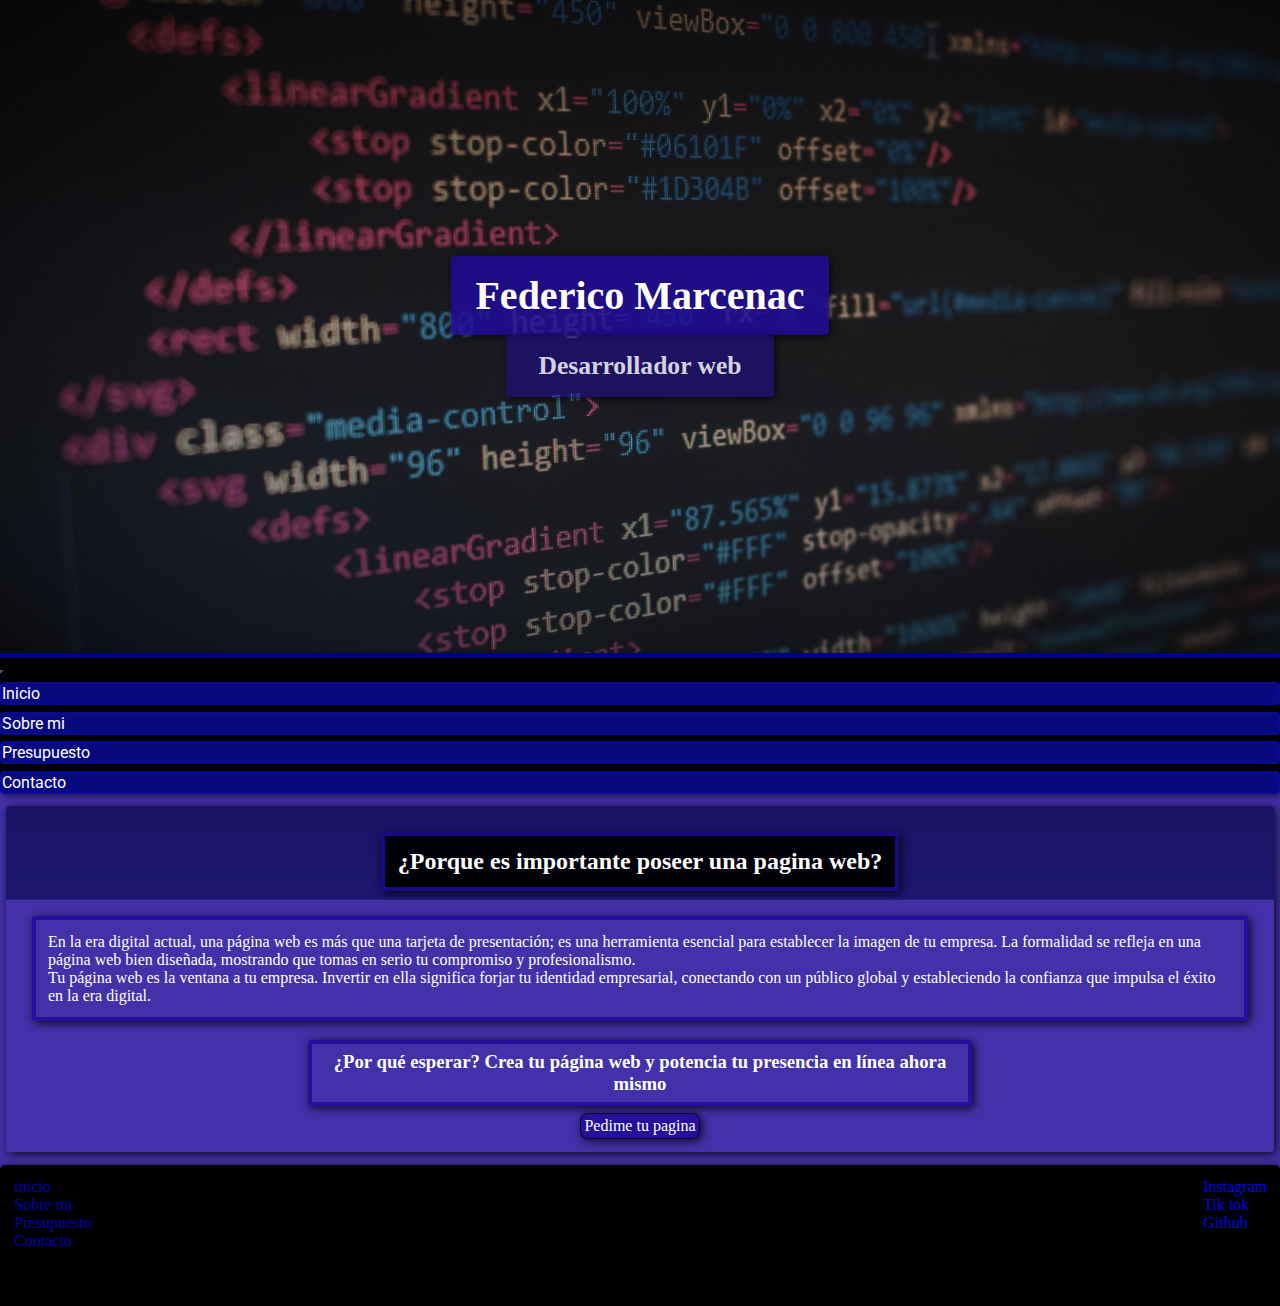
==== index.html @ cbf7db59 "Primer commit: version 1.0" ====
<!DOCTYPE html>
<html lang="en">
<head>
    <meta charset="UTF-8">
    <meta name="viewport" content="width=device-width, initial-scale=1.0">
    <title>fedePagina</title>
    <link
      href="https://cdn.jsdelivr.net/npm/bootstrap@5.3.1/dist/css/bootstrap.min.css"
      rel="stylesheet"
      integrity="sha384-4bw+/aepP/YC94hEpVNVgiZdgIC5+VKNBQNGCHeKRQN+PtmoHDEXuppvnDJzQIu9"
      crossorigin="anonymous"
    />
    <link rel="stylesheet" href="css/estilo.css" />
    <link href="https://fonts.googleapis.com/css2?family=Roboto:wght@400;700&display=swap" rel="stylesheet">
</head>
<body class="bodyGeneral">
    <header class="headerGeneral">
        <div class="contPortada">
          <h1 class="tituHeader text-uppercase">Federico Marcenac</h1>
          <h2 class="subHeader">Desarrollador web</h2>    
        </div>  
        <nav class="navbar ">
            <div class="container-fluid">
              <a class="navbar-brand" href=""></a>
              <button class="navbar-toggler azul" type="button" data-bs-toggle="collapse" data-bs-target="#navbarNav" aria-controls="navbarNav" aria-expanded="false" aria-label="Toggle navigation">
                <span class="navbar-toggler-icon"></span>
              </button>
              <div class="collapse navbar-collapse" id="navbarNav">
                <ul class="navbar-nav">
                  <li class="nav-item lineaGris">
                    <a class="nav-link fuenteHeader" href="index.html">Inicio</a>
                  </li>
                  <li class="nav-item lineaGris">
                    <a class="nav-link fuenteHeader" href="/html/sobreMi.html">Sobre mi</a>
                  </li>
                  <li class="nav-item lineaGris">
                    <a class="nav-link fuenteHeader" href="/html/presupuesto.html">Presupuesto</a>
                  </li>
                  <li class="nav-item lineaGris">
                    <a class="nav-link fuenteHeader" href="/html/contaco.html">Contacto</a>
                  </li>
                </ul>
              </div>
            </div>
          </nav>
      </header>
    <main class="mainGeneral">
      <div class="cajaMain">
        <h2 class="tituMain">¿Porque es importante poseer una pagina web?</h2>
        <div class="parrafo">
          <p class="respuestaMain">En la era digital actual, una página web es más que una tarjeta de presentación; es una herramienta esencial para establecer la imagen de tu empresa. La formalidad se refleja en una página web bien diseñada, mostrando que tomas en serio tu compromiso y profesionalismo.</p>                
          <p class="respuestaMain">Tu página web es la ventana a tu empresa. Invertir en ella significa forjar tu identidad empresarial, conectando con un público global y estableciendo la confianza que impulsa el éxito en la era digital.</p>               </div>   
        </div>
      <div class="cajaMain">
        <h3 class="tituMain">¿Por qué esperar? Crea tu página web y potencia tu presencia en línea ahora mismo</h3>
        <a class="btnMain" href="../html/presupuesto.html"> Pedime tu pagina </a>
      </div>  
    </main>
    <footer class="footerGeneral">
      <div class="cajaFooter">
        <div class="footerIzquierda">
          <ul>
            <li><a class="linkFooter" href="index.html">inicio</a></li>
            <li><a class="linkFooter" href="html/sobreMi.html">Sobre mi</a></li>
            <li><a class="linkFooter" href="html/presupuesto.html">Presupuesto</a></li>
            <li><a class="linkFooter" href="html/contaco.html">Contacto</a></li>
          </ul>
        </div>
        <div class="footerDerecha">
          <ul>
            <li><a href="#">Instagram</a></li>
            <li><a href="#">Tik tok</a></li>
            <li><a href="#">Github</a></li>
          </ul>
        </div>
      </div>
        <h4 class="copyFooter">Copyright © 2023. Todos Los Derechos Reservados</h4>
    </footer>
    <script
    src="https://cdn.jsdelivr.net/npm/bootstrap@5.3.1/dist/js/bootstrap.bundle.min.js"
    integrity="sha384-HwwvtgBNo3bZJJLYd8oVXjrBZt8cqVSpeBNS5n7C8IVInixGAoxmnlMuBnhbgrkm"
    crossorigin="anonymous"
    ></script>   
</body>
</html>
---- css/estilo.css ----
@charset "UTF-8";
.bodyGeneral {
  background-color: rgba(32, 11, 153, 0.842);
}

ul {
  list-style: none;
  padding-left: 0;
}

a {
  text-decoration: none;
}

.headerGeneral {
  background-color: black;
  margin: 0%;
  border-radius: 0px 0px 6px 6px;
  box-shadow: 2px 2px 7px rgba(0, 0, 0, 0.616);
  padding: 0%;
}

.fuenteHeader {
  color: white;
  font-family: "Roboto", sans-serif;
  text-align: center;
  white-space: nowrap;
}

.lineaGris {
  background-color: rgba(9, 11, 153, 0.822);
  border: rgba(9, 11, 153, 0.822) 2px solid;
  border-radius: 4px;
  margin: 0.5% 0%;
}

.imgHeader {
  width: 100%;
  height: auto;
  display: block;
  max-width: 100%;
}

.tituHeader {
  box-shadow: 2px 2px 7px rgba(0, 0, 0, 0.705);
  background-color: rgba(32, 11, 153, 0.842);
  color: #fff;
  padding: 1rem 1.5rem;
  font-size: 250%;
  border-radius: 4px;
  text-align: center;
  margin-top: 20%;
}

.subHeader {
  box-shadow: 2px 2px 7px rgba(0, 0, 0, 0.705);
  background-color: rgba(32, 11, 153, 0.548);
  color: rgba(255, 255, 255, 0.8156862745);
  padding: 1rem 2rem;
  font-size: 160%;
  margin-top: 0%;
  margin-bottom: 20%;
  text-align: center;
  border-radius: 3px;
}

.contPortada {
  display: flex;
  flex-direction: column;
  align-items: center;
  width: 100%;
  background-image: url(../img/florian-olivo-4hbJ-eymZ1o-unsplash.jpg);
  background-size: cover;
  background-repeat: no-repeat;
  border-bottom: rgba(0, 0, 255, 0.5) 5px solid;
}

.azul {
  background-color: rgba(37, 10, 187, 0.808);
  box-shadow: 2px 2px 4px rgba(32, 11, 153, 0.548);
}

@media (max-width: 848px) {
  .tituHeader {
    font-size: 200%;
    margin-top: 40%;
  }
  .subHeader {
    font-size: 120%;
    margin-bottom: 40%;
  }
}
@media (max-width: 642px) {
  .tituHeader {
    font-size: 160%;
    margin-top: 55%;
  }
  .subHeader {
    font-size: 100%;
    margin-bottom: 55%;
  }
}
@media (max-width: 468px) {
  .tituHeader {
    font-size: 120%;
    margin-top: 65%;
    padding: 3%;
  }
  .subHeader {
    font-size: 80%;
    padding: 3%;
    margin-bottom: 65%;
  }
}
.tituHeader2 {
  box-shadow: 2px 2px 7px rgba(0, 0, 0, 0.705);
  background-color: rgba(32, 11, 153, 0.842);
  color: #fff;
  padding: 1rem 1.5rem;
  font-size: 250%;
  border-radius: 4px;
  text-align: center;
  margin-top: 5%;
  margin-bottom: 5%;
}

@media (max-width: 848px) {
  .tituHeader2 {
    font-size: 200%;
    margin-top: 10%;
    margin-bottom: 10%;
  }
}
@media (max-width: 642px) {
  .tituHeader2 {
    font-size: 160%;
    margin-top: 15%;
    margin-bottom: 15%;
  }
}
@media (max-width: 468px) {
  .tituHeader2 {
    font-size: 120%;
    margin-top: 20%;
    margin-bottom: 20%;
    padding: 3%;
  }
}
.mainGeneral {
  background: linear-gradient(to bottom, rgb(0, 0, 0), rgba(1, 1, 68, 0.562));
  background-blend-mode: multiply; /* Puedes ajustar esto según el efecto deseado */
  background-size: cover;
  background-attachment: fixed;
  margin: 1% 0.5%;
  border-radius: 3px;
  padding: 1%;
  display: flex;
  flex-direction: column;
  align-items: center;
  box-shadow: 2px 2px 10px rgba(0, 0, 0, 0.842);
}

.cajaMain {
  display: flex;
  flex-direction: column;
  align-items: center;
}

.tituMain {
  background: linear-gradient(to bottom, rgba(0, 0, 255, 0.5), rgb(0, 0, 0));
  background-blend-mode: soft-light; /* Puedes ajustar esto según el efecto deseado */
  background-size: cover;
  background-attachment: fixed;
  text-align: center;
  margin: 1%;
  padding: 1%;
  color: white;
  border: rgba(32, 11, 153, 0.842) solid 4px;
  border-radius: 3px;
  box-shadow: 2px 2px 10px rgba(0, 0, 0, 0.842);
}

.respuestaMain {
  color: white;
  border-top: none;
}

.parrafo {
  background: linear-gradient(to bottom, rgba(0, 0, 255, 0.5), rgb(0, 0, 0));
  background-blend-mode: soft-light;
  background-size: cover;
  background-attachment: fixed;
  border: rgba(32, 11, 153, 0.842) solid 4px;
  border-radius: 3px;
  box-shadow: 2px 2px 10px rgba(0, 0, 0, 0.842);
  margin: 1%;
  padding: 1%;
}

.btnMain {
  color: white;
  background-color: rgba(32, 11, 153, 0.842);
  border: 1px rgba(7, 4, 26, 0.842) solid;
  border-radius: 7px;
  box-shadow: 2px 2px 10px rgba(0, 0, 0, 0.842);
  padding: 0.5%;
}

.footerGeneral {
  display: flex;
  flex-direction: column;
  background-color: black;
  border-radius: 5px 5px 0px 0px;
  box-shadow: 2px 2px 10px rgba(0, 0, 0, 0.842);
}

.footerDerecha {
  margin: 1%;
}

.footerIzquierda {
  margin: 1%;
}

.copyFooter {
  font-size: 100%;
  text-align: center;
  margin: 1%;
}

.cajaFooter {
  display: flex;
  flex-direction: row;
  justify-content: space-between;
}

.linkFooter {
  margin: 1% 2%;
  color: rgba(0, 0, 255, 0.719);
}

* {
  margin: 0;
  padding: 0;
}

/*# sourceMappingURL=estilo.css.map */
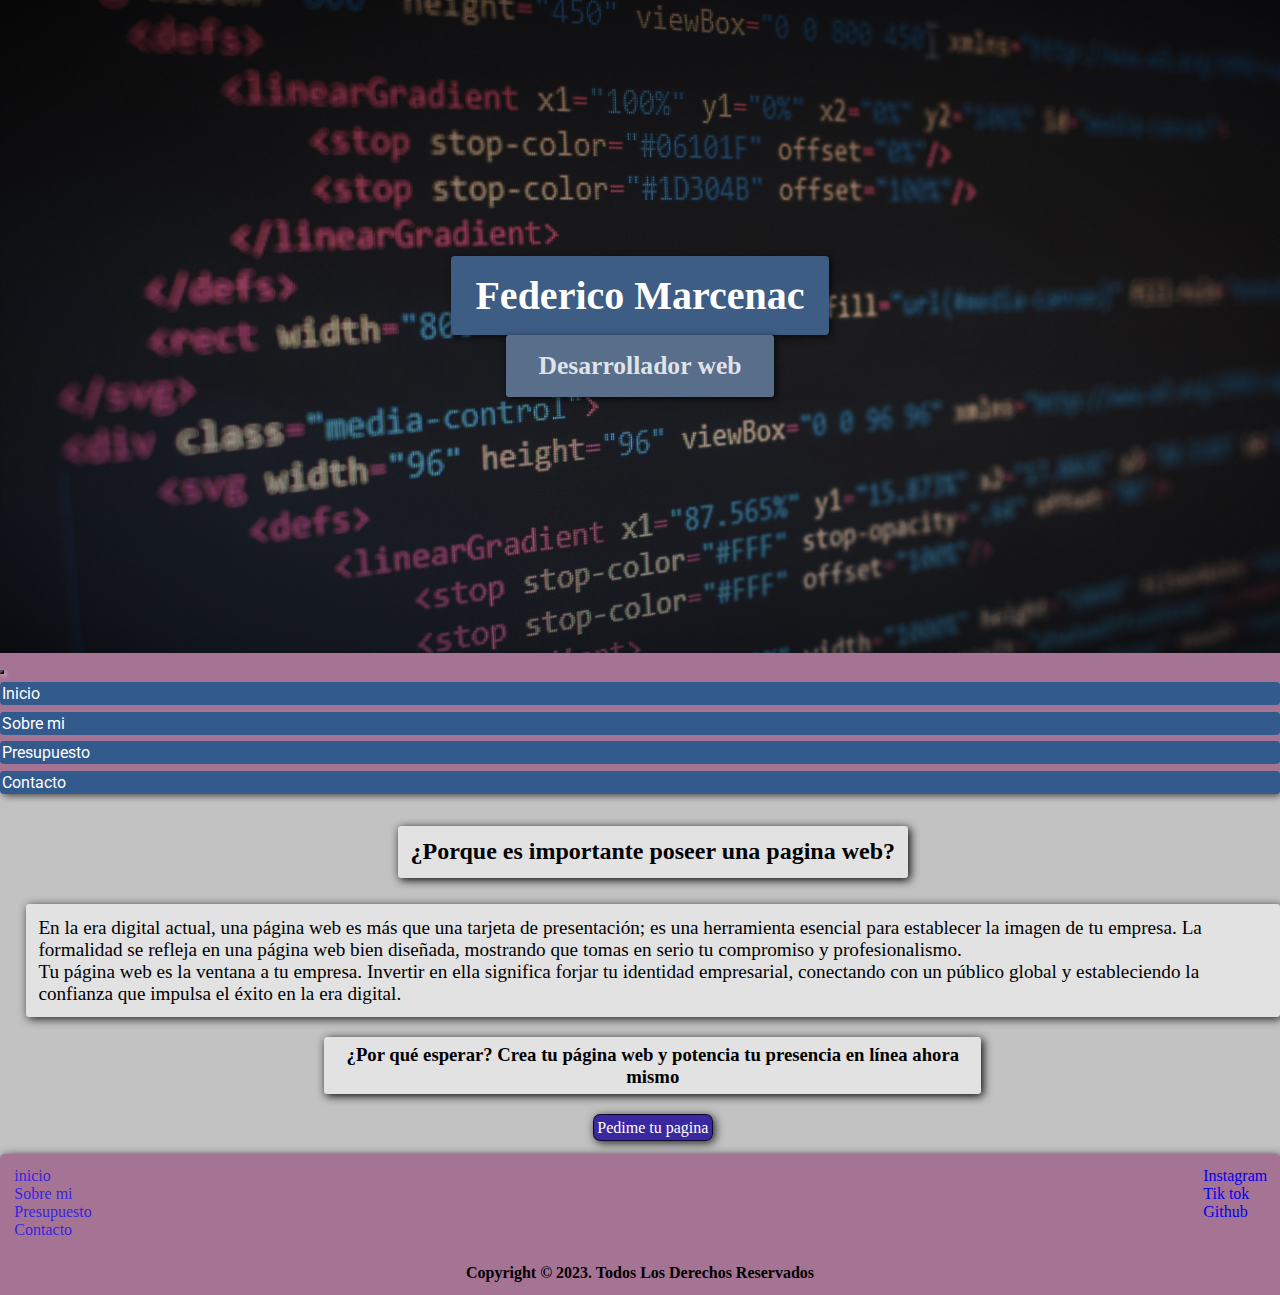
==== commit 9a18ccff: "Cambio de colores: version 1.2" ====
--- a/index.html
+++ b/index.html
@@ -14,36 +14,36 @@
     <link href="https://fonts.googleapis.com/css2?family=Roboto:wght@400;700&display=swap" rel="stylesheet">
 </head>
 <body class="bodyGeneral">
-    <header class="headerGeneral">
-        <div class="contPortada">
-          <h1 class="tituHeader text-uppercase">Federico Marcenac</h1>
-          <h2 class="subHeader">Desarrollador web</h2>    
-        </div>  
-        <nav class="navbar ">
-            <div class="container-fluid">
-              <a class="navbar-brand" href=""></a>
-              <button class="navbar-toggler azul" type="button" data-bs-toggle="collapse" data-bs-target="#navbarNav" aria-controls="navbarNav" aria-expanded="false" aria-label="Toggle navigation">
-                <span class="navbar-toggler-icon"></span>
-              </button>
-              <div class="collapse navbar-collapse" id="navbarNav">
-                <ul class="navbar-nav">
-                  <li class="nav-item lineaGris">
-                    <a class="nav-link fuenteHeader" href="index.html">Inicio</a>
-                  </li>
-                  <li class="nav-item lineaGris">
-                    <a class="nav-link fuenteHeader" href="/html/sobreMi.html">Sobre mi</a>
-                  </li>
-                  <li class="nav-item lineaGris">
-                    <a class="nav-link fuenteHeader" href="/html/presupuesto.html">Presupuesto</a>
-                  </li>
-                  <li class="nav-item lineaGris">
-                    <a class="nav-link fuenteHeader" href="/html/contaco.html">Contacto</a>
-                  </li>
-                </ul>
-              </div>
-            </div>
-          </nav>
-      </header>
+  <header class="headerGeneral">
+    <div class="contPortada">
+      <h1 class="tituHeader text-uppercase">Federico Marcenac</h1>
+      <h2 class="subHeader">Desarrollador web</h2>    
+    </div>  
+    <nav class="navbar" id="navbar">
+      <div class="container-fluid">
+        <a class="navbar-brand" href=""></a>
+        <button class="navbar-toggler azul" type="button" data-bs-toggle="collapse" data-bs-target="#navbarNav" aria-controls="navbarNav" aria-expanded="false" aria-label="Toggle navigation">
+          <span class="navbar-toggler-icon"></span>
+        </button>
+        <div class="collapse navbar-collapse" id="navbarNav">
+          <ul class="navbar-nav">
+            <li class="nav-item lineaGris">
+              <a class="nav-link fuenteHeader" href="index.html">Inicio</a>
+            </li>
+            <li class="nav-item lineaGris">
+              <a class="nav-link fuenteHeader" href="/html/sobreMi.html">Sobre mi</a>
+            </li>
+            <li class="nav-item lineaGris">
+              <a class="nav-link fuenteHeader" href="/html/presupuesto.html">Presupuesto</a>
+            </li>
+            <li class="nav-item lineaGris">
+              <a class="nav-link fuenteHeader" href="/html/contaco.html">Contacto</a>
+            </li>
+          </ul>
+        </div>
+      </div>
+    </nav>
+  </header>
     <main class="mainGeneral">
       <div class="cajaMain">
         <h2 class="tituMain">¿Porque es importante poseer una pagina web?</h2>
--- a/css/estilo.css
+++ b/css/estilo.css
@@ -1,6 +1,7 @@
-@charset "UTF-8";
 .bodyGeneral {
-  background-color: rgba(32, 11, 153, 0.842);
+  background-color: rgb(194, 194, 194);
+  overflow-y: auto;
+  width: 100%;
 }
 
 ul {
@@ -12,8 +13,13 @@
   text-decoration: none;
 }
 
+body {
+  margin: 0;
+  padding: 0;
+}
+
 .headerGeneral {
-  background-color: black;
+  background-color: rgb(165, 115, 148);
   margin: 0%;
   border-radius: 0px 0px 6px 6px;
   box-shadow: 2px 2px 7px rgba(0, 0, 0, 0.616);
@@ -28,8 +34,8 @@
 }
 
 .lineaGris {
-  background-color: rgba(9, 11, 153, 0.822);
-  border: rgba(9, 11, 153, 0.822) 2px solid;
+  background-color: rgb(51, 90, 141);
+  border: rgb(51, 90, 141) 2px solid;
   border-radius: 4px;
   margin: 0.5% 0%;
 }
@@ -38,12 +44,11 @@
   width: 100%;
   height: auto;
   display: block;
-  max-width: 100%;
 }
 
 .tituHeader {
   box-shadow: 2px 2px 7px rgba(0, 0, 0, 0.705);
-  background-color: rgba(32, 11, 153, 0.842);
+  background-color: rgb(62, 93, 133);
   color: #fff;
   padding: 1rem 1.5rem;
   font-size: 250%;
@@ -54,7 +59,7 @@
 
 .subHeader {
   box-shadow: 2px 2px 7px rgba(0, 0, 0, 0.705);
-  background-color: rgba(32, 11, 153, 0.548);
+  background-color: rgb(88, 110, 139);
   color: rgba(255, 255, 255, 0.8156862745);
   padding: 1rem 2rem;
   font-size: 160%;
@@ -72,12 +77,12 @@
   background-image: url(../img/florian-olivo-4hbJ-eymZ1o-unsplash.jpg);
   background-size: cover;
   background-repeat: no-repeat;
-  border-bottom: rgba(0, 0, 255, 0.5) 5px solid;
+  border-bottom: rgb(165, 115, 148) 5px solid;
 }
 
 .azul {
-  background-color: rgba(37, 10, 187, 0.808);
-  box-shadow: 2px 2px 4px rgba(32, 11, 153, 0.548);
+  background-color: rgba(255, 255, 255, 0.808);
+  box-shadow: 2px 2px 4px rgba(255, 255, 255, 0.548);
 }
 
 @media (max-width: 848px) {
@@ -114,7 +119,7 @@
 }
 .tituHeader2 {
   box-shadow: 2px 2px 7px rgba(0, 0, 0, 0.705);
-  background-color: rgba(32, 11, 153, 0.842);
+  background-color: rgb(51, 90, 141);
   color: #fff;
   padding: 1rem 1.5rem;
   font-size: 250%;
@@ -147,54 +152,45 @@
   }
 }
 .mainGeneral {
-  background: linear-gradient(to bottom, rgb(0, 0, 0), rgba(1, 1, 68, 0.562));
-  background-blend-mode: multiply; /* Puedes ajustar esto según el efecto deseado */
+  padding: 1%;
+  display: flex;
+  flex-direction: column;
+  align-items: center;
+  width: 100%;
+}
+
+.cajaMain {
+  display: flex;
+  flex-direction: column;
+  align-items: center;
+}
+
+.tituMain {
+  background-color: rgb(226, 226, 226);
+  text-align: center;
+  margin: 1%;
+  padding: 1%;
+  color: black;
+  border-radius: 3px;
+  box-shadow: 2px 2px 10px rgb(0, 0, 0);
+  font-family: "Libre Baskerville", serif;
+}
+
+.respuestaMain {
+  color: black;
+  border-top: none;
+}
+
+.parrafo {
+  background-color: rgb(226, 226, 226);
   background-size: cover;
   background-attachment: fixed;
-  margin: 1% 0.5%;
-  border-radius: 3px;
-  padding: 1%;
-  display: flex;
-  flex-direction: column;
-  align-items: center;
-  box-shadow: 2px 2px 10px rgba(0, 0, 0, 0.842);
-}
-
-.cajaMain {
-  display: flex;
-  flex-direction: column;
-  align-items: center;
-}
-
-.tituMain {
-  background: linear-gradient(to bottom, rgba(0, 0, 255, 0.5), rgb(0, 0, 0));
-  background-blend-mode: soft-light; /* Puedes ajustar esto según el efecto deseado */
-  background-size: cover;
-  background-attachment: fixed;
-  text-align: center;
-  margin: 1%;
-  padding: 1%;
-  color: white;
-  border: rgba(32, 11, 153, 0.842) solid 4px;
   border-radius: 3px;
   box-shadow: 2px 2px 10px rgba(0, 0, 0, 0.842);
-}
-
-.respuestaMain {
-  color: white;
-  border-top: none;
-}
-
-.parrafo {
-  background: linear-gradient(to bottom, rgba(0, 0, 255, 0.5), rgb(0, 0, 0));
-  background-blend-mode: soft-light;
-  background-size: cover;
-  background-attachment: fixed;
-  border: rgba(32, 11, 153, 0.842) solid 4px;
-  border-radius: 3px;
-  box-shadow: 2px 2px 10px rgba(0, 0, 0, 0.842);
   margin: 1%;
   padding: 1%;
+  font-family: "Libre Baskerville", serif;
+  font-size: 120%;
 }
 
 .btnMain {
@@ -204,12 +200,13 @@
   border-radius: 7px;
   box-shadow: 2px 2px 10px rgba(0, 0, 0, 0.842);
   padding: 0.5%;
+  margin-top: 2%;
 }
 
 .footerGeneral {
   display: flex;
   flex-direction: column;
-  background-color: black;
+  background-color: rgb(165, 115, 148);
   border-radius: 5px 5px 0px 0px;
   box-shadow: 2px 2px 10px rgba(0, 0, 0, 0.842);
 }
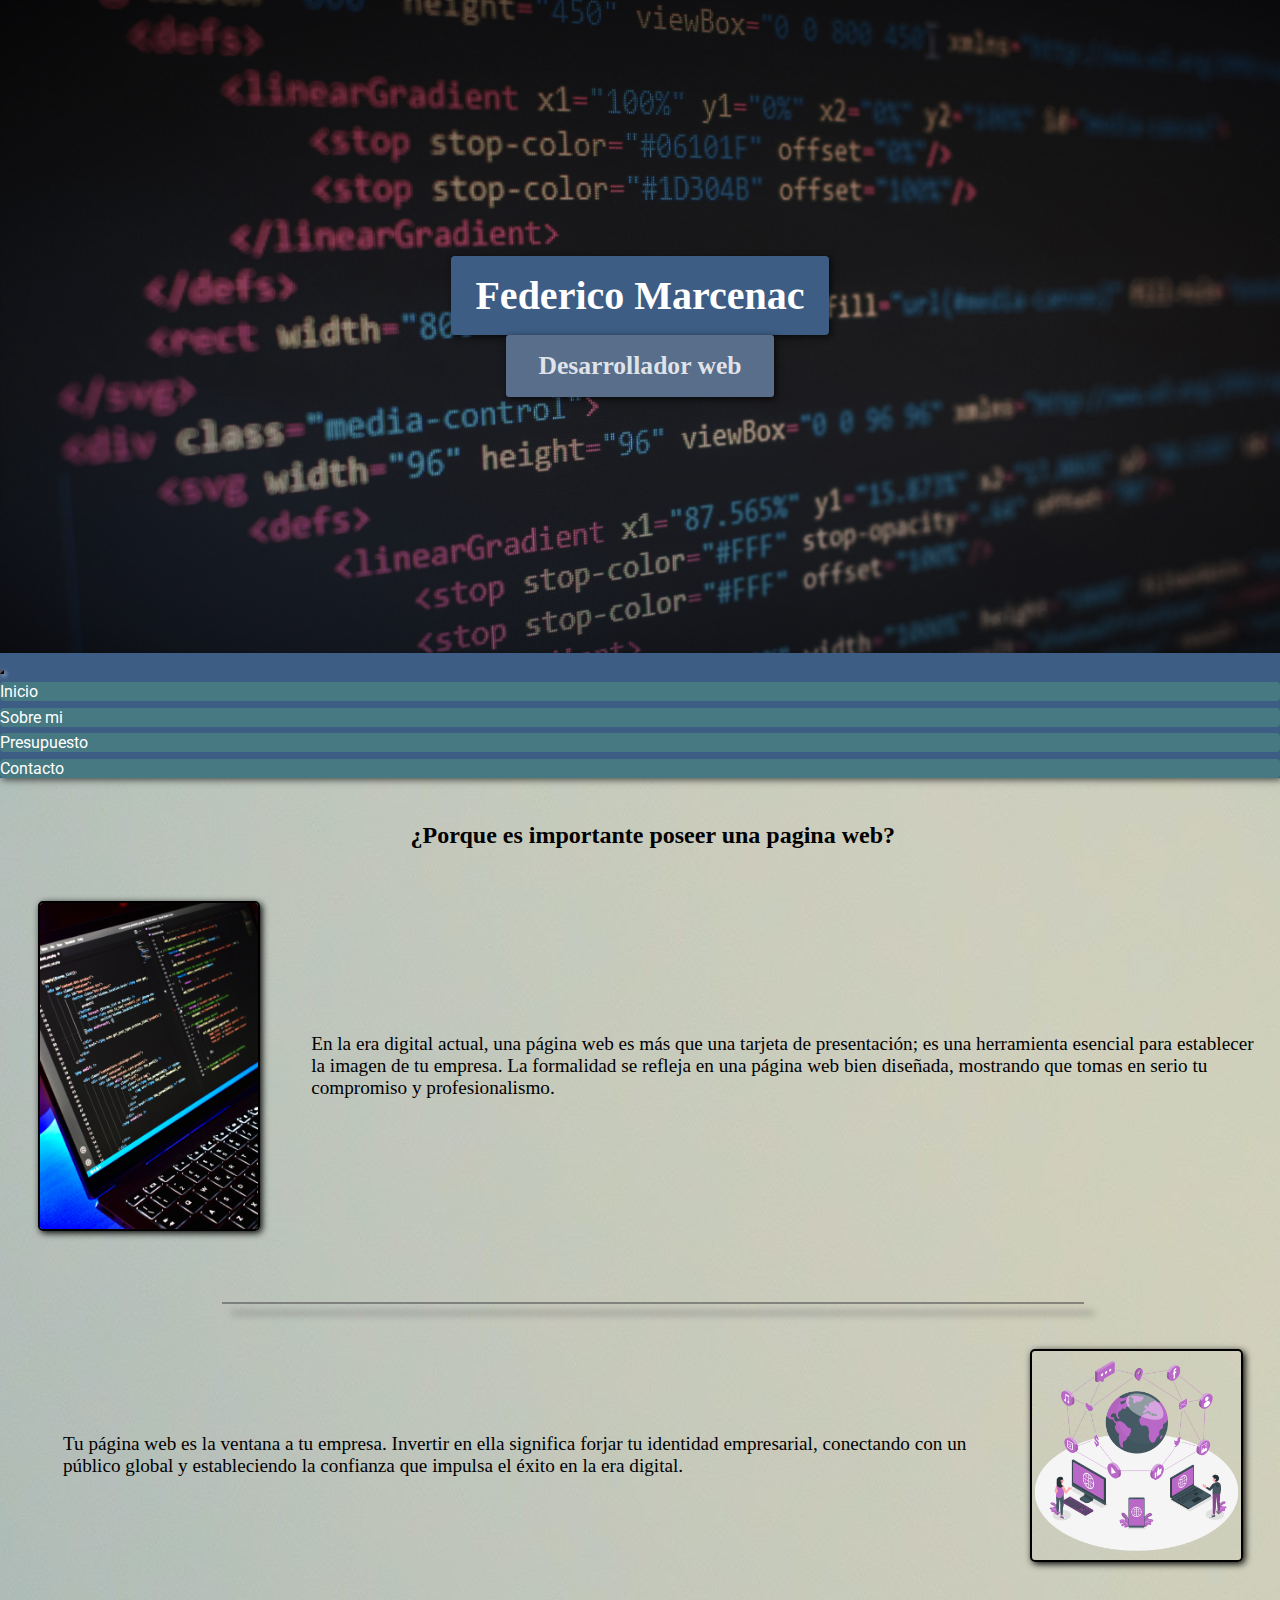
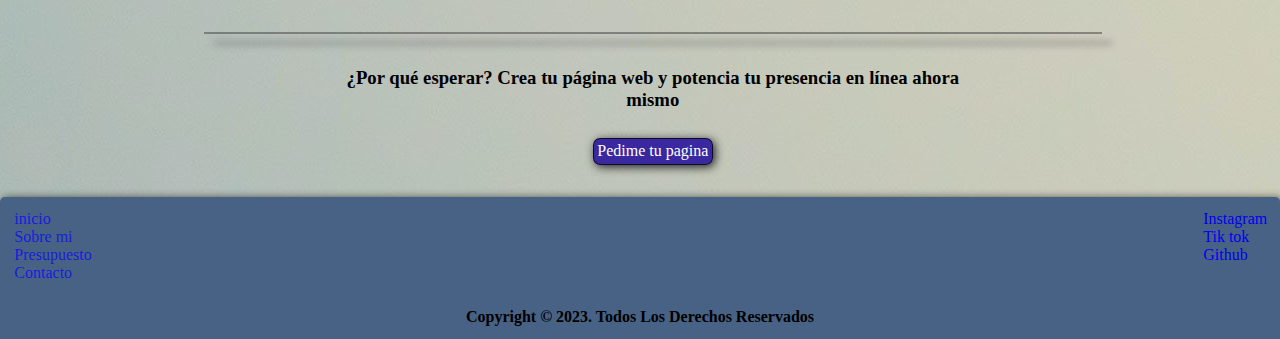
==== commit a8a258c2: "Se radica la pagina: version 1.3" ====
--- a/index.html
+++ b/index.html
@@ -47,10 +47,16 @@
     <main class="mainGeneral">
       <div class="cajaMain">
         <h2 class="tituMain">¿Porque es importante poseer una pagina web?</h2>
+        <div class="respuestaMain">
+          <img class="imgParrafo" src="img/michael-baccin-XopauR-Nagk-unsplash.jpg" alt=""> <p class="txtParrafo">En la era digital actual, una página web es más que una tarjeta de presentación; es una herramienta esencial para establecer la imagen de tu empresa. La formalidad se refleja en una página web bien diseñada, mostrando que tomas en serio tu compromiso y profesionalismo.</p>                
+        </div>
         <div class="parrafo">
-          <p class="respuestaMain">En la era digital actual, una página web es más que una tarjeta de presentación; es una herramienta esencial para establecer la imagen de tu empresa. La formalidad se refleja en una página web bien diseñada, mostrando que tomas en serio tu compromiso y profesionalismo.</p>                
-          <p class="respuestaMain">Tu página web es la ventana a tu empresa. Invertir en ella significa forjar tu identidad empresarial, conectando con un público global y estableciendo la confianza que impulsa el éxito en la era digital.</p>               </div>   
+          <div class="separador"></div>
+          <div class="respuestaMain">
+            <p  class="txtParrafo">Tu página web es la ventana a tu empresa. Invertir en ella significa forjar tu identidad empresarial, conectando con un público global y estableciendo la confianza que impulsa el éxito en la era digital.</p> <img class="imgParrafo" src="img/Online world Customizable Isometric Illustrations _ Amico Style.png" alt="">
+          </div>   
         </div>
+      <div class="separador"></div>
       <div class="cajaMain">
         <h3 class="tituMain">¿Por qué esperar? Crea tu página web y potencia tu presencia en línea ahora mismo</h3>
         <a class="btnMain" href="../html/presupuesto.html"> Pedime tu pagina </a>
--- a/css/estilo.css
+++ b/css/estilo.css
@@ -1,5 +1,6 @@
 .bodyGeneral {
   background-color: rgb(194, 194, 194);
+  background-image: url(/img/pexels-johannes-plenio-1103970.jpg);
   overflow-y: auto;
   width: 100%;
 }
@@ -19,9 +20,8 @@
 }
 
 .headerGeneral {
-  background-color: rgb(165, 115, 148);
+  background-color: rgb(62, 93, 133);
   margin: 0%;
-  border-radius: 0px 0px 6px 6px;
   box-shadow: 2px 2px 7px rgba(0, 0, 0, 0.616);
   padding: 0%;
 }
@@ -34,8 +34,7 @@
 }
 
 .lineaGris {
-  background-color: rgb(51, 90, 141);
-  border: rgb(51, 90, 141) 2px solid;
+  background-color: rgba(73, 127, 129, 0.836);
   border-radius: 4px;
   margin: 0.5% 0%;
 }
@@ -77,7 +76,7 @@
   background-image: url(../img/florian-olivo-4hbJ-eymZ1o-unsplash.jpg);
   background-size: cover;
   background-repeat: no-repeat;
-  border-bottom: rgb(165, 115, 148) 5px solid;
+  border-bottom: rgb(62, 93, 133) 5px solid;
 }
 
 .azul {
@@ -166,31 +165,27 @@
 }
 
 .tituMain {
-  background-color: rgb(226, 226, 226);
   text-align: center;
   margin: 1%;
   padding: 1%;
   color: black;
-  border-radius: 3px;
-  box-shadow: 2px 2px 10px rgb(0, 0, 0);
   font-family: "Libre Baskerville", serif;
 }
 
 .respuestaMain {
   color: black;
   border-top: none;
+  display: flex;
+  flex-direction: row;
+  align-items: center;
 }
 
 .parrafo {
-  background-color: rgb(226, 226, 226);
   background-size: cover;
   background-attachment: fixed;
   border-radius: 3px;
-  box-shadow: 2px 2px 10px rgba(0, 0, 0, 0.842);
   margin: 1%;
   padding: 1%;
-  font-family: "Libre Baskerville", serif;
-  font-size: 120%;
 }
 
 .btnMain {
@@ -201,12 +196,84 @@
   box-shadow: 2px 2px 10px rgba(0, 0, 0, 0.842);
   padding: 0.5%;
   margin-top: 2%;
+  margin-bottom: 3%;
+}
+
+.imgParrafo {
+  width: 17%;
+  height: auto;
+  margin: 2%;
+  border: black 2px solid;
+  border-radius: 5px;
+  box-shadow: 2px 2px 7px black;
+}
+
+@media (max-width: 1046px) {
+  .imgParrafo {
+    width: 24%;
+  }
+}
+@media (max-width: 912px) {
+  .imgParrafo {
+    width: 28%;
+  }
+}
+@media (max-width: 780px) {
+  .imgParrafo {
+    width: 30%;
+  }
+}
+@media (max-width: 654px) {
+  .imgParrafo {
+    width: 32%;
+  }
+}
+@media (max-width: 516px) {
+  .imgParrafo {
+    width: 34%;
+  }
+}
+@media (max-width: 442px) {
+  .imgParrafo {
+    width: 36%;
+  }
+}
+@media (max-width: 362px) {
+  .imgParrafo {
+    width: 38%;
+  }
+}
+@media (max-width: 282px) {
+  .imgParrafo {
+    width: 40%;
+  }
+}
+.txtParrafo {
+  margin: 7% 1%;
+  padding: 1%;
+  font-family: "Libre Baskerville", serif;
+  font-size: 120%;
+  float: right;
+  clear: right;
+}
+
+.separador {
+  border: 0.5px solid rgba(85, 85, 85, 0.603);
+  box-shadow: 10px 10px 7px rgb(109, 109, 109);
+  width: 70%;
+  margin: 20px auto;
+}
+
+.sobreMiTitu {
+  display: flex;
+  flex-direction: column;
+  margin-top: 5%;
 }
 
 .footerGeneral {
   display: flex;
   flex-direction: column;
-  background-color: rgb(165, 115, 148);
+  background-color: rgb(72, 98, 133);
   border-radius: 5px 5px 0px 0px;
   box-shadow: 2px 2px 10px rgba(0, 0, 0, 0.842);
 }
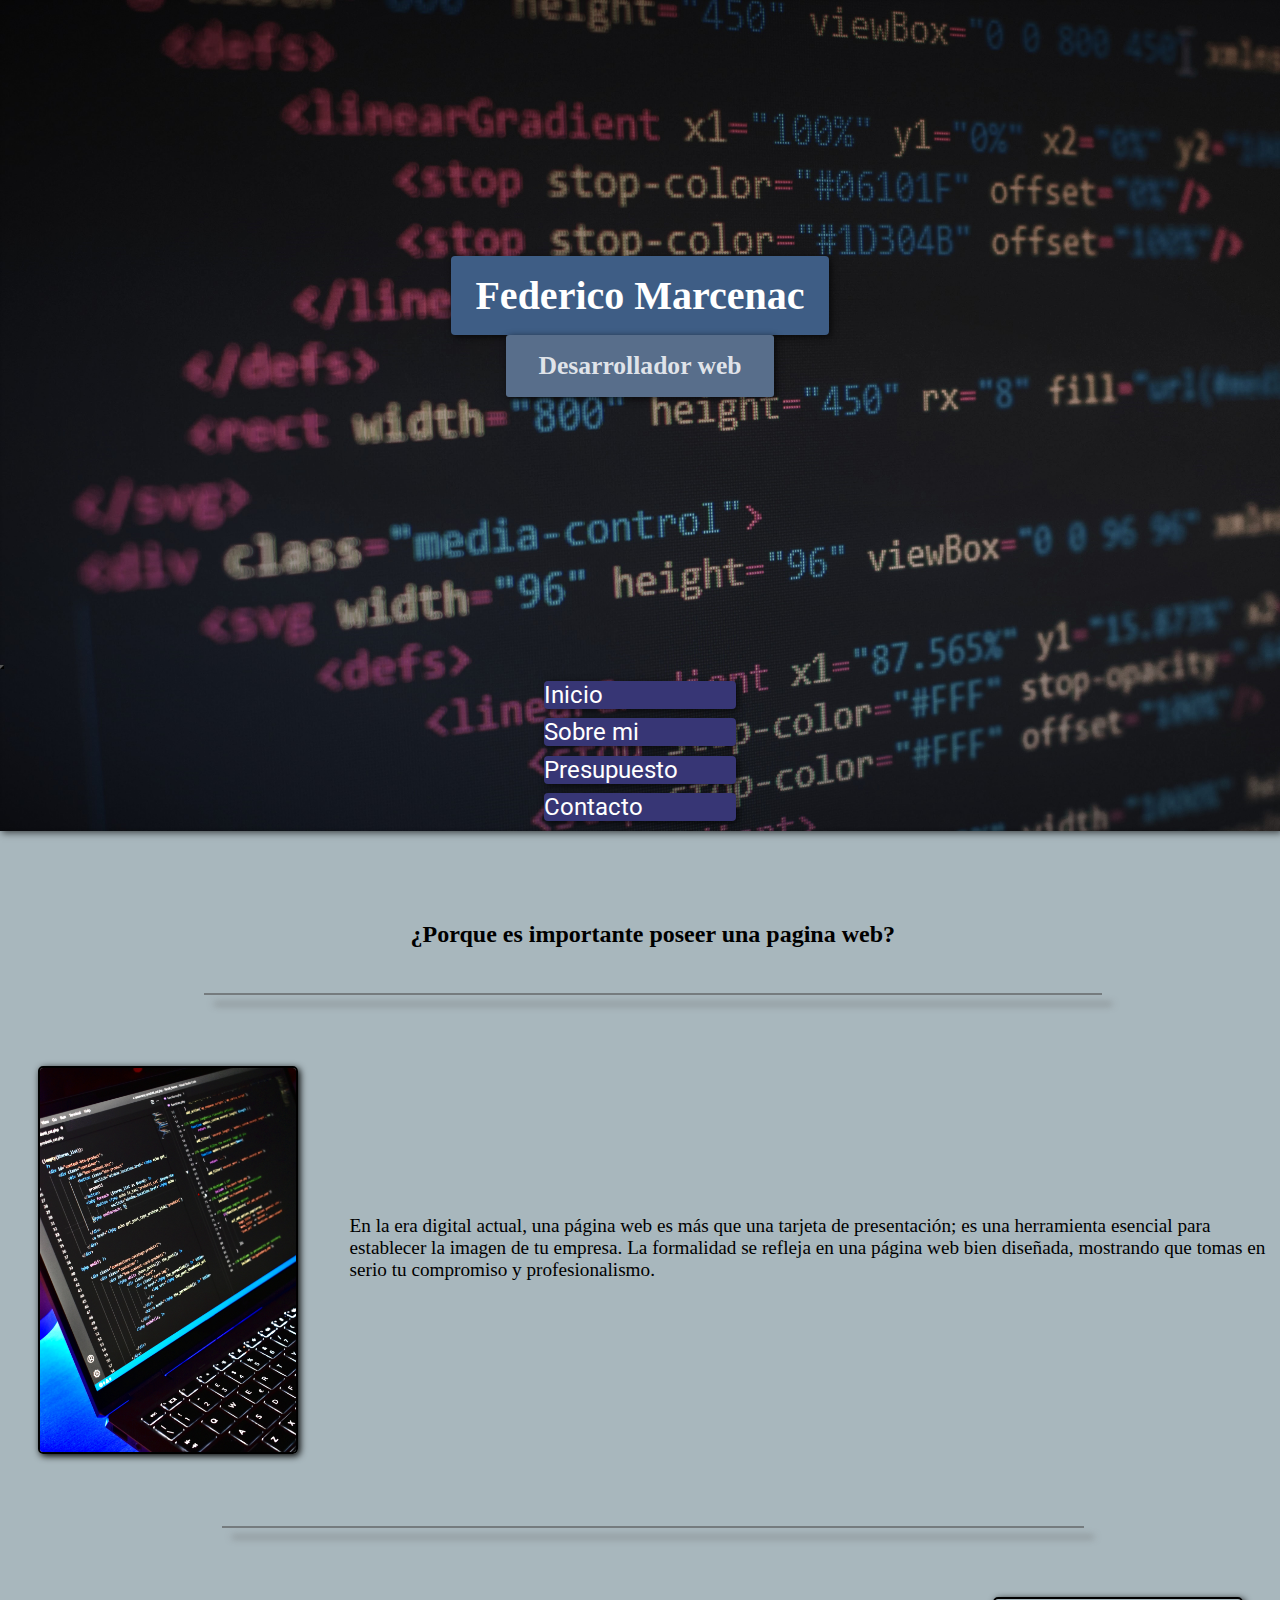
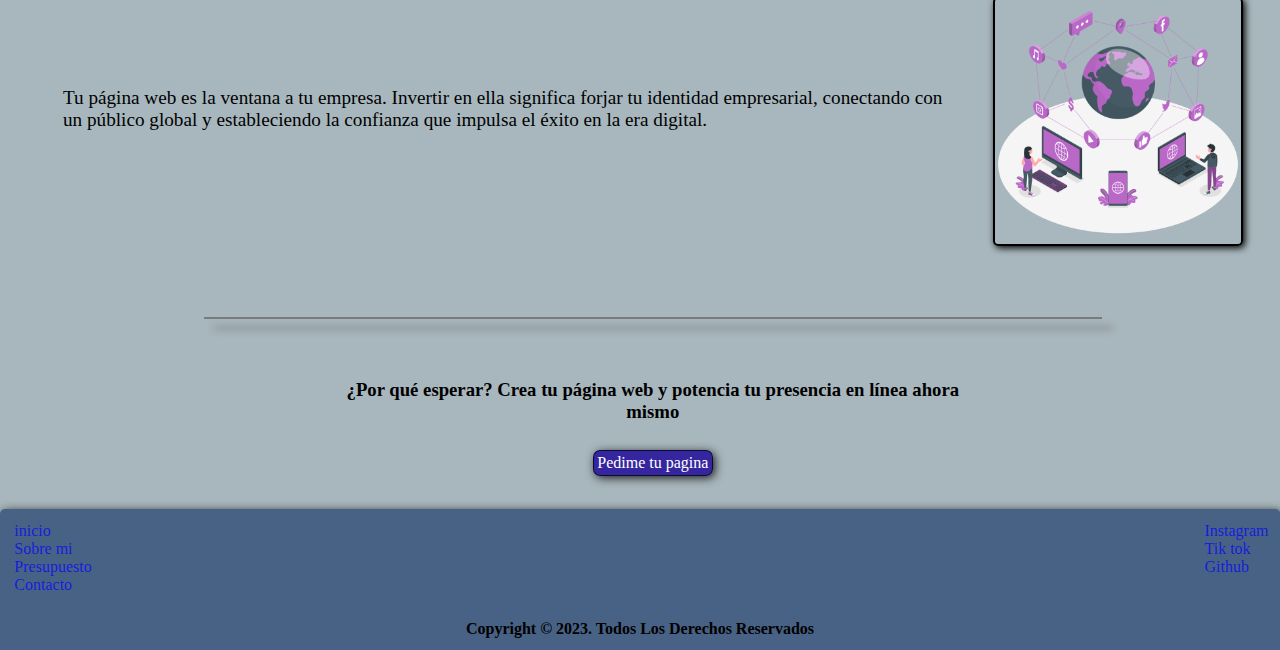
==== commit bfcc2f7c: "Solo falta el  ultimo paso: version 1.4" ====
--- a/index.html
+++ b/index.html
@@ -18,11 +18,10 @@
     <div class="contPortada">
       <h1 class="tituHeader text-uppercase">Federico Marcenac</h1>
       <h2 class="subHeader">Desarrollador web</h2>    
-    </div>  
     <nav class="navbar" id="navbar">
       <div class="container-fluid">
         <a class="navbar-brand" href=""></a>
-        <button class="navbar-toggler azul" type="button" data-bs-toggle="collapse" data-bs-target="#navbarNav" aria-controls="navbarNav" aria-expanded="false" aria-label="Toggle navigation">
+        <button  id="toggleButton" class="navbar-toggler azul" type="button" data-bs-toggle="collapse" data-bs-target="#navbarNav" aria-controls="navbarNav" aria-expanded="false" aria-label="Toggle navigation">
           <span class="navbar-toggler-icon"></span>
         </button>
         <div class="collapse navbar-collapse" id="navbarNav">
@@ -31,22 +30,24 @@
               <a class="nav-link fuenteHeader" href="index.html">Inicio</a>
             </li>
             <li class="nav-item lineaGris">
-              <a class="nav-link fuenteHeader" href="/html/sobreMi.html">Sobre mi</a>
+              <a class="nav-link fuenteHeader" href="html/sobreMi.html">Sobre mi</a>
             </li>
             <li class="nav-item lineaGris">
-              <a class="nav-link fuenteHeader" href="/html/presupuesto.html">Presupuesto</a>
+              <a class="nav-link fuenteHeader" href="html/presupuesto.html">Presupuesto</a>
             </li>
             <li class="nav-item lineaGris">
-              <a class="nav-link fuenteHeader" href="/html/contaco.html">Contacto</a>
+              <a class="nav-link fuenteHeader" href="html/contaco.html">Contacto</a>
             </li>
           </ul>
         </div>
       </div>
     </nav>
+  </div>
   </header>
     <main class="mainGeneral">
       <div class="cajaMain">
         <h2 class="tituMain">¿Porque es importante poseer una pagina web?</h2>
+        <div class="separador"></div>
         <div class="respuestaMain">
           <img class="imgParrafo" src="img/michael-baccin-XopauR-Nagk-unsplash.jpg" alt=""> <p class="txtParrafo">En la era digital actual, una página web es más que una tarjeta de presentación; es una herramienta esencial para establecer la imagen de tu empresa. La formalidad se refleja en una página web bien diseñada, mostrando que tomas en serio tu compromiso y profesionalismo.</p>                
         </div>
@@ -66,7 +67,7 @@
       <div class="cajaFooter">
         <div class="footerIzquierda">
           <ul>
-            <li><a class="linkFooter" href="index.html">inicio</a></li>
+            <li><a class="linkFooter " href="index.html">inicio</a></li>
             <li><a class="linkFooter" href="html/sobreMi.html">Sobre mi</a></li>
             <li><a class="linkFooter" href="html/presupuesto.html">Presupuesto</a></li>
             <li><a class="linkFooter" href="html/contaco.html">Contacto</a></li>
@@ -74,9 +75,9 @@
         </div>
         <div class="footerDerecha">
           <ul>
-            <li><a href="#">Instagram</a></li>
-            <li><a href="#">Tik tok</a></li>
-            <li><a href="#">Github</a></li>
+            <li><a class="linkFooter" target="_blank" href="https://www.instagram.com/fede_marcenac/#">Instagram</a></li>
+            <li><a class="linkFooter" target="_blank" href="https://www.tiktok.com/@fede_marcenaccc">Tik tok</a></li>
+            <li><a class="linkFooter" target="_blank" href="https://github.com/FedericoMarcenac">Github</a></li>
           </ul>
         </div>
       </div>
@@ -86,6 +87,7 @@
     src="https://cdn.jsdelivr.net/npm/bootstrap@5.3.1/dist/js/bootstrap.bundle.min.js"
     integrity="sha384-HwwvtgBNo3bZJJLYd8oVXjrBZt8cqVSpeBNS5n7C8IVInixGAoxmnlMuBnhbgrkm"
     crossorigin="anonymous"
-    ></script>   
+    ></script>  
+    <script src="/html/script.js"></script> 
 </body>
 </html>--- a/css/estilo.css
+++ b/css/estilo.css
@@ -1,6 +1,5 @@
 .bodyGeneral {
-  background-color: rgb(194, 194, 194);
-  background-image: url(/img/pexels-johannes-plenio-1103970.jpg);
+  background-color: rgb(168, 183, 189);
   overflow-y: auto;
   width: 100%;
 }
@@ -28,15 +27,18 @@
 
 .fuenteHeader {
   color: white;
+  font-size: 150%;
   font-family: "Roboto", sans-serif;
   text-align: center;
   white-space: nowrap;
 }
 
 .lineaGris {
-  background-color: rgba(73, 127, 129, 0.836);
+  background-color: rgb(55, 54, 117);
   border-radius: 4px;
-  margin: 0.5% 0%;
+  box-shadow: 2px 2px 7px rgba(0, 0, 0, 0.705);
+  width: 15%;
+  margin: 0.75% auto;
 }
 
 .imgHeader {
@@ -54,6 +56,7 @@
   border-radius: 4px;
   text-align: center;
   margin-top: 20%;
+  align-self: center;
 }
 
 .subHeader {
@@ -66,24 +69,31 @@
   margin-bottom: 20%;
   text-align: center;
   border-radius: 3px;
+  align-self: center;
 }
 
 .contPortada {
   display: flex;
   flex-direction: column;
-  align-items: center;
   width: 100%;
-  background-image: url(../img/florian-olivo-4hbJ-eymZ1o-unsplash.jpg);
+  background-image: url(../img/fondonose.jpg);
   background-size: cover;
   background-repeat: no-repeat;
-  border-bottom: rgb(62, 93, 133) 5px solid;
 }
 
 .azul {
-  background-color: rgba(255, 255, 255, 0.808);
-  box-shadow: 2px 2px 4px rgba(255, 255, 255, 0.548);
-}
-
+  background-color: rgb(62, 93, 133);
+  border: rgb(62, 93, 133) solid 1p;
+}
+
+@media (max-width: 1098px) {
+  .lineaGris {
+    width: 20%;
+  }
+  .fuenteHeader {
+    font-size: 140%;
+  }
+}
 @media (max-width: 848px) {
   .tituHeader {
     font-size: 200%;
@@ -93,6 +103,12 @@
     font-size: 120%;
     margin-bottom: 40%;
   }
+  .lineaGris {
+    width: 25%;
+  }
+  .fuenteHeader {
+    font-size: 130%;
+  }
 }
 @media (max-width: 642px) {
   .tituHeader {
@@ -102,6 +118,12 @@
   .subHeader {
     font-size: 100%;
     margin-bottom: 55%;
+  }
+  .lineaGris {
+    width: 35%;
+  }
+  .fuenteHeader {
+    font-size: 120%;
   }
 }
 @media (max-width: 468px) {
@@ -115,7 +137,19 @@
     padding: 3%;
     margin-bottom: 65%;
   }
-}
+  .lineaGris {
+    width: 40%;
+  }
+  .fuenteHeader {
+    font-size: 110%;
+  }
+}
+.funciona {
+  position: sticky;
+  top: 0;
+  z-index: 100;
+}
+
 .tituHeader2 {
   box-shadow: 2px 2px 7px rgba(0, 0, 0, 0.705);
   background-color: rgb(51, 90, 141);
@@ -126,6 +160,7 @@
   text-align: center;
   margin-top: 5%;
   margin-bottom: 5%;
+  align-self: center;
 }
 
 @media (max-width: 848px) {
@@ -167,6 +202,7 @@
 .tituMain {
   text-align: center;
   margin: 1%;
+  margin-top: 5%;
   padding: 1%;
   color: black;
   font-family: "Libre Baskerville", serif;
@@ -199,52 +235,89 @@
   margin-bottom: 3%;
 }
 
+.margenDerecha {
+  margin-right: 20%;
+}
+
+.margenIzquierda {
+  margin-left: 20%;
+}
+
 .imgParrafo {
-  width: 17%;
+  width: 20%;
   height: auto;
   margin: 2%;
+  margin-top: 4%;
   border: black 2px solid;
   border-radius: 5px;
   box-shadow: 2px 2px 7px black;
 }
 
+.arreglando {
+  width: 20%;
+}
+
 @media (max-width: 1046px) {
   .imgParrafo {
     width: 24%;
   }
+  .arreglando {
+    width: 24%;
+  }
 }
 @media (max-width: 912px) {
   .imgParrafo {
     width: 28%;
   }
+  .areglando {
+    width: 28%;
+  }
 }
 @media (max-width: 780px) {
   .imgParrafo {
     width: 30%;
   }
+  .arreglando {
+    width: 30%;
+  }
 }
 @media (max-width: 654px) {
   .imgParrafo {
     width: 32%;
   }
+  .arreglando {
+    width: 32%;
+  }
 }
 @media (max-width: 516px) {
   .imgParrafo {
     width: 34%;
   }
+  .arreglando {
+    width: 34%;
+  }
 }
 @media (max-width: 442px) {
   .imgParrafo {
     width: 36%;
   }
+  .arreglando {
+    width: 36%;
+  }
 }
 @media (max-width: 362px) {
   .imgParrafo {
     width: 38%;
   }
+  .arregladno {
+    width: 38%;
+  }
 }
 @media (max-width: 282px) {
   .imgParrafo {
+    width: 40%;
+  }
+  .arreglando {
     width: 40%;
   }
 }
@@ -270,6 +343,50 @@
   margin-top: 5%;
 }
 
+.circulo {
+  border-radius: 50%;
+}
+
+.margenDerecha {
+  margin-right: 20%;
+}
+
+.margenIzquierda {
+  margin-left: 20%;
+}
+
+@media (max-width: 914px) {
+  .margenDerecha {
+    margin-right: 10%;
+  }
+  .margenIzquierda {
+    margin-left: 10%;
+  }
+}
+@media (max-width: 614px) {
+  .margenDerecha {
+    margin-right: 5%;
+  }
+  .margenIzquierda {
+    margin-left: 5%;
+  }
+}
+@media (max-width: 522px) {
+  .margenDerecha {
+    margin-right: 2.5%;
+  }
+  .margenIzquierda {
+    margin-left: 2.5%;
+  }
+}
+@media (max-width: 432px) {
+  .margenDerecha {
+    margin-right: 1.25%;
+  }
+  .margenIzquierda {
+    margin-left: 1.25%;
+  }
+}
 .footerGeneral {
   display: flex;
   flex-direction: column;
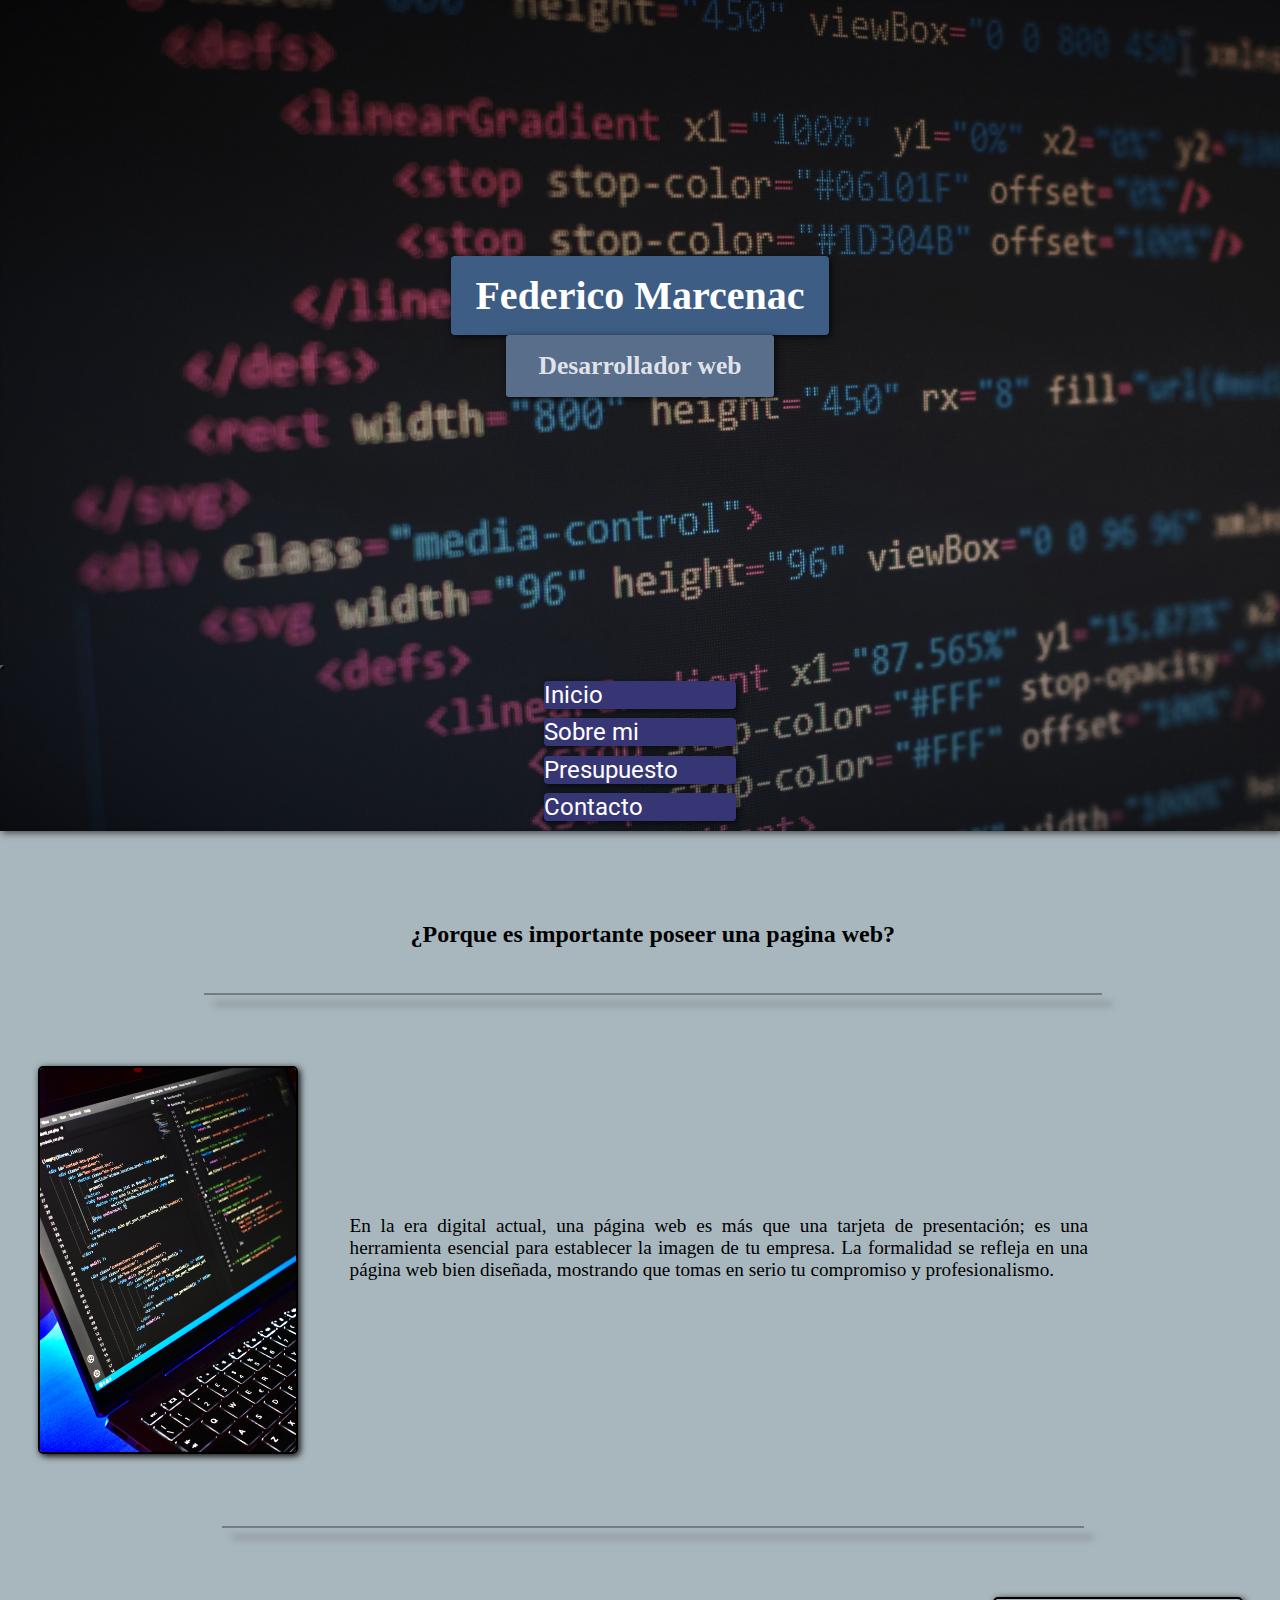
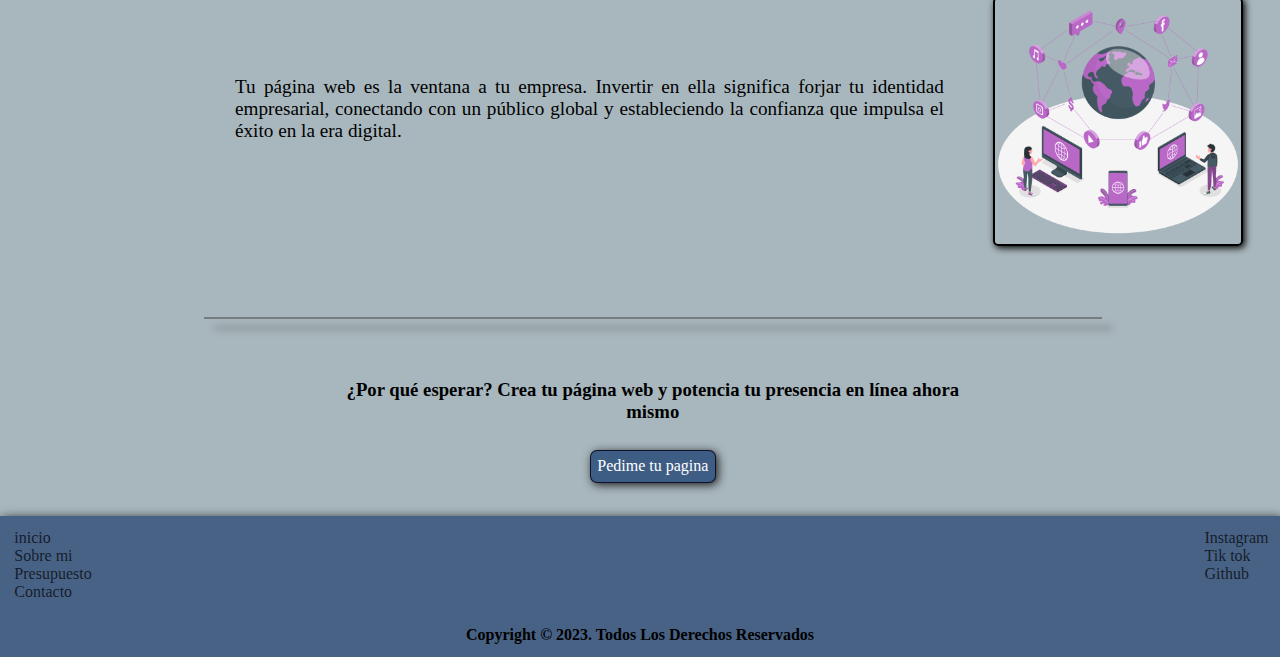
==== commit 589a1dcc: "Si les gusta, entonces este es el fin: version 1.5" ====
--- a/index.html
+++ b/index.html
@@ -14,11 +14,11 @@
     <link href="https://fonts.googleapis.com/css2?family=Roboto:wght@400;700&display=swap" rel="stylesheet">
 </head>
 <body class="bodyGeneral">
-  <header class="headerGeneral">
+  <header class="headerGeneral pegajoso">
     <div class="contPortada">
       <h1 class="tituHeader text-uppercase">Federico Marcenac</h1>
-      <h2 class="subHeader">Desarrollador web</h2>    
-    <nav class="navbar" id="navbar">
+      <h2 class="subHeader">Desarrollador web</h2>  
+      <nav class="navbar" id="navbar">
       <div class="container-fluid">
         <a class="navbar-brand" href=""></a>
         <button  id="toggleButton" class="navbar-toggler azul" type="button" data-bs-toggle="collapse" data-bs-target="#navbarNav" aria-controls="navbarNav" aria-expanded="false" aria-label="Toggle navigation">
@@ -49,12 +49,12 @@
         <h2 class="tituMain">¿Porque es importante poseer una pagina web?</h2>
         <div class="separador"></div>
         <div class="respuestaMain">
-          <img class="imgParrafo" src="img/michael-baccin-XopauR-Nagk-unsplash.jpg" alt=""> <p class="txtParrafo">En la era digital actual, una página web es más que una tarjeta de presentación; es una herramienta esencial para establecer la imagen de tu empresa. La formalidad se refleja en una página web bien diseñada, mostrando que tomas en serio tu compromiso y profesionalismo.</p>                
+          <img class="imgParrafo" src="img/michael-baccin-XopauR-Nagk-unsplash.jpg" alt=""> <p class="txtParrafo margenDerecha">En la era digital actual, una página web es más que una tarjeta de presentación; es una herramienta esencial para establecer la imagen de tu empresa. La formalidad se refleja en una página web bien diseñada, mostrando que tomas en serio tu compromiso y profesionalismo.</p>                
         </div>
         <div class="parrafo">
           <div class="separador"></div>
           <div class="respuestaMain">
-            <p  class="txtParrafo">Tu página web es la ventana a tu empresa. Invertir en ella significa forjar tu identidad empresarial, conectando con un público global y estableciendo la confianza que impulsa el éxito en la era digital.</p> <img class="imgParrafo" src="img/Online world Customizable Isometric Illustrations _ Amico Style.png" alt="">
+            <p  class="txtParrafo margenIzquierda">Tu página web es la ventana a tu empresa. Invertir en ella significa forjar tu identidad empresarial, conectando con un público global y estableciendo la confianza que impulsa el éxito en la era digital.</p> <img class="imgParrafo" src="img/Online world Customizable Isometric Illustrations _ Amico Style.png" alt="">
           </div>   
         </div>
       <div class="separador"></div>
--- a/css/estilo.css
+++ b/css/estilo.css
@@ -185,6 +185,17 @@
     padding: 3%;
   }
 }
+.pegajoso {
+  position: sticky;
+  top: -106%;
+}
+
+.pegajoso2 {
+  position: sticky;
+  top: -33%;
+  transition: transform 0.5s ease;
+}
+
 .mainGeneral {
   padding: 1%;
   display: flex;
@@ -226,21 +237,30 @@
 
 .btnMain {
   color: white;
-  background-color: rgba(32, 11, 153, 0.842);
+  text-align: center;
+  background-color: rgb(62, 93, 133);
   border: 1px rgba(7, 4, 26, 0.842) solid;
   border-radius: 7px;
   box-shadow: 2px 2px 10px rgba(0, 0, 0, 0.842);
-  padding: 0.5%;
+  padding: 1%;
   margin-top: 2%;
   margin-bottom: 3%;
 }
 
-.margenDerecha {
-  margin-right: 20%;
-}
-
-.margenIzquierda {
-  margin-left: 20%;
+.imgEtiqueta {
+  width: 110%;
+  height: auto;
+  margin: 10%;
+  margin-top: 4%;
+  border: black 2px solid;
+  border-radius: 5px;
+  box-shadow: 2px 2px 7px black;
+}
+
+.etiquetaPadre {
+  display: flex;
+  flex-direction: column;
+  align-items: center;
 }
 
 .imgParrafo {
@@ -328,6 +348,7 @@
   font-size: 120%;
   float: right;
   clear: right;
+  text-align: justify;
 }
 
 .separador {
@@ -348,11 +369,11 @@
 }
 
 .margenDerecha {
-  margin-right: 20%;
+  margin-right: 15%;
 }
 
 .margenIzquierda {
-  margin-left: 20%;
+  margin-left: 15%;
 }
 
 @media (max-width: 914px) {
@@ -387,11 +408,87 @@
     margin-left: 1.25%;
   }
 }
+.logoWpp {
+  width: 20%;
+}
+
+.parejo {
+  font-size: 150%;
+  width: 80%;
+  height: auto;
+}
+
+@media (max-width: 634px) {
+  .parejo {
+    font-size: 100%;
+  }
+}
+.cajaRedes {
+  margin-top: 5%;
+  margin-bottom: 5%;
+  display: flex;
+  flex-direction: row;
+  justify-content: space-between;
+  flex-wrap: wrap;
+  align-items: center;
+}
+
+.cajaWpp {
+  width: 15%;
+  background-color: rgb(62, 93, 133);
+  border: 1px rgba(7, 4, 26, 0.842) solid;
+  border-radius: 7px;
+  box-shadow: 2px 2px 10px rgba(0, 0, 0, 0.842);
+  padding: 2%;
+  display: flex;
+  flex-direction: column;
+  align-items: center;
+}
+
+@media screen and (max-width: 914px) {
+  .cajaWpp {
+    flex-direction: none;
+    width: 30%;
+    margin-bottom: 20px;
+    margin: 3% 10%;
+  }
+}
+.logoWpp2 {
+  max-width: 100%;
+  align-items: center;
+}
+
+.txtWpp {
+  font-size: 200%;
+  color: white;
+}
+
+.circulo2 {
+  border-radius: 30%;
+}
+
+.ultimoPerdon {
+  border-radius: 50%;
+  border: solid 1px black;
+}
+
+@media (max-width: 1014px) {
+  .logoWpp2 {
+    width: 90%;
+  }
+  .txtWpp {
+    font-size: 150%;
+  }
+}
+@media (max-width: 402x) {
+  .txtWpp {
+    font-size: 30%;
+  }
+}
 .footerGeneral {
   display: flex;
   flex-direction: column;
   background-color: rgb(72, 98, 133);
-  border-radius: 5px 5px 0px 0px;
   box-shadow: 2px 2px 10px rgba(0, 0, 0, 0.842);
 }
 
@@ -417,7 +514,7 @@
 
 .linkFooter {
   margin: 1% 2%;
-  color: rgba(0, 0, 255, 0.719);
+  color: rgba(0, 0, 0, 0.719);
 }
 
 * {
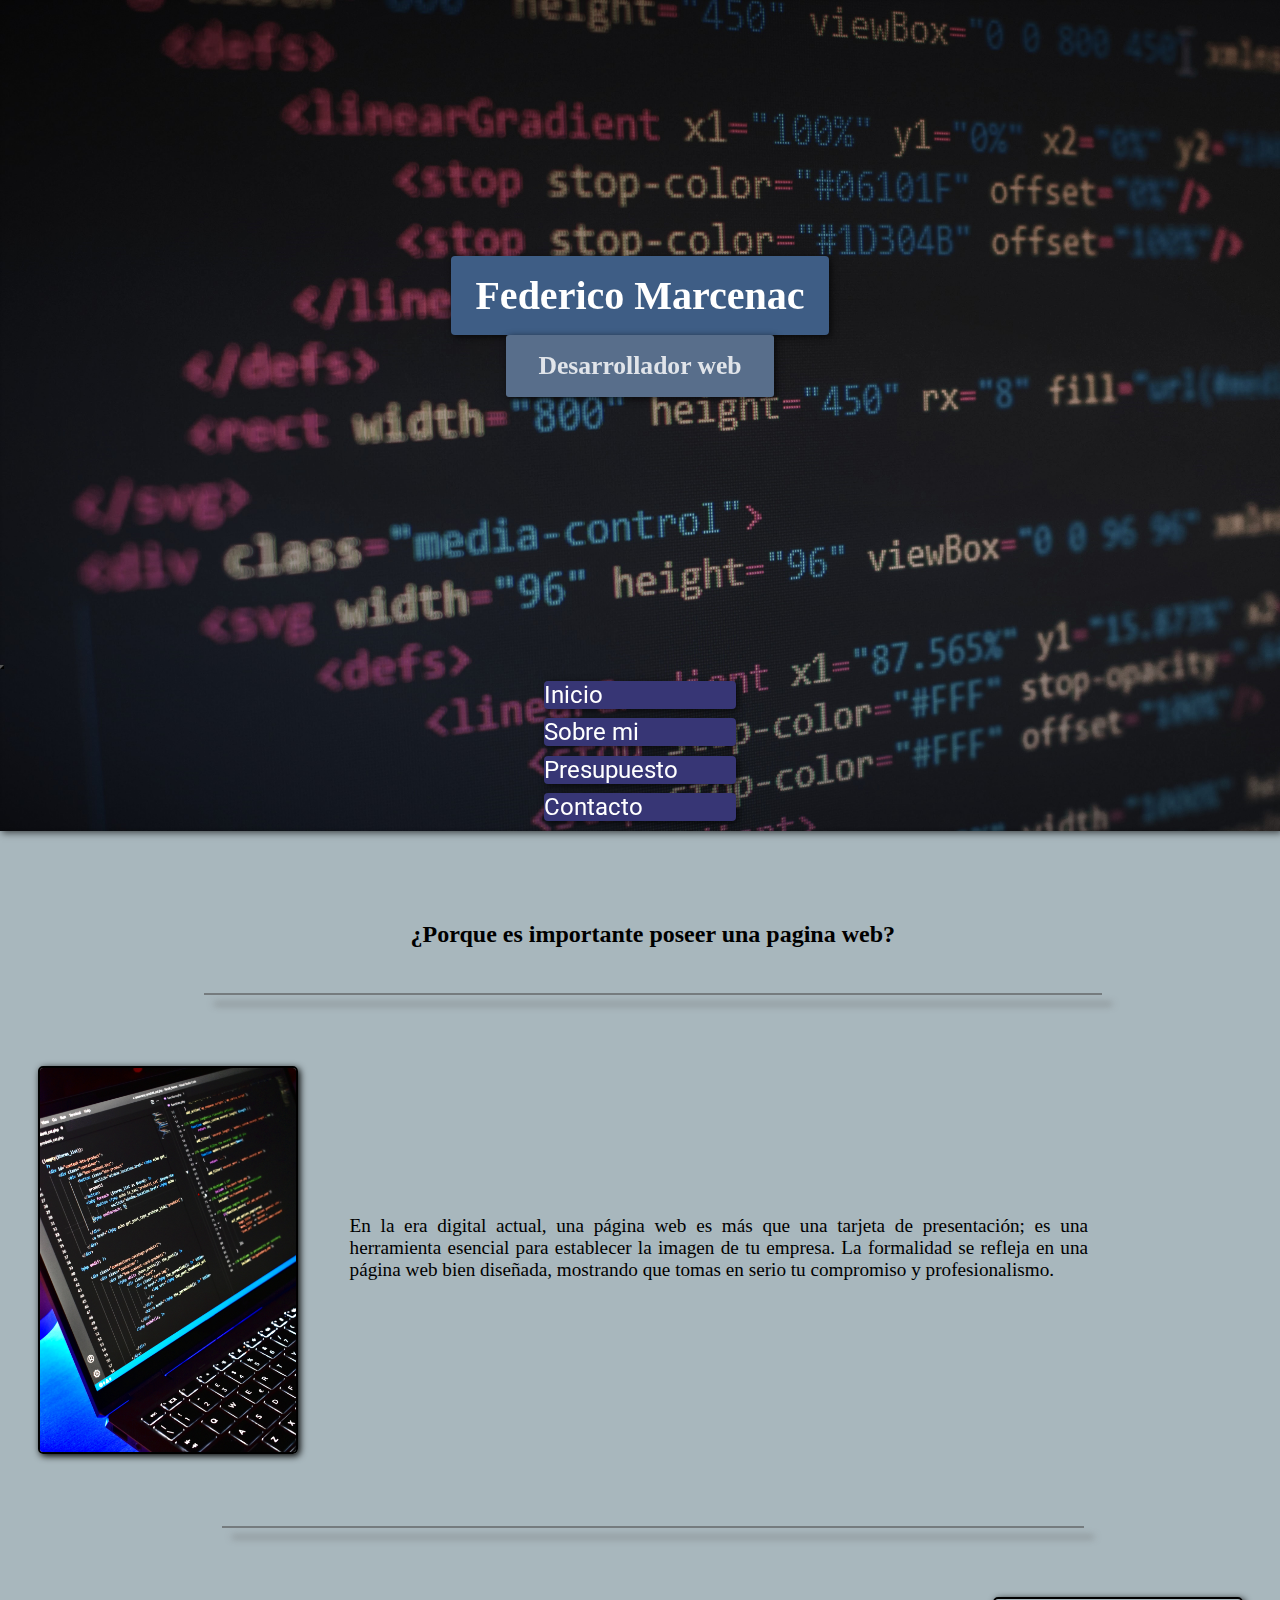
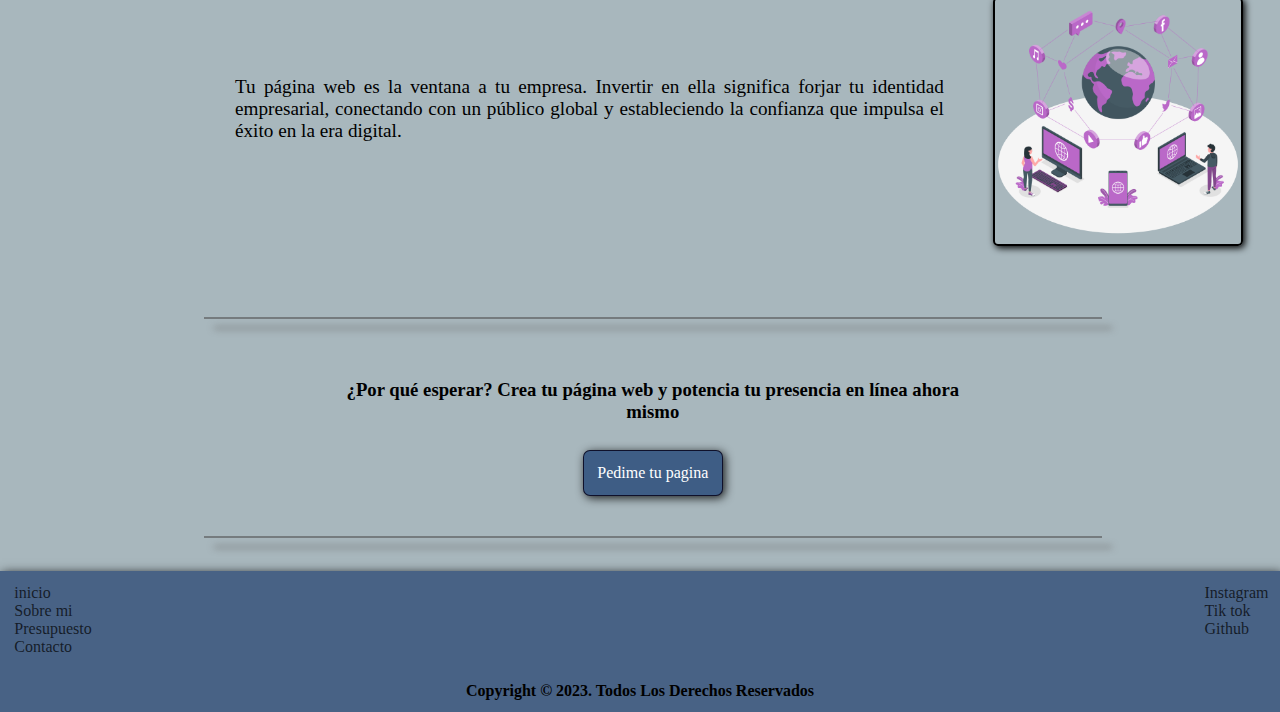
==== commit 616cb331: "ultima revision, solo falta pagar: version 1.6" ====
--- a/index.html
+++ b/index.html
@@ -14,12 +14,11 @@
     <link href="https://fonts.googleapis.com/css2?family=Roboto:wght@400;700&display=swap" rel="stylesheet">
 </head>
 <body class="bodyGeneral">
-  <header class="headerGeneral pegajoso">
-    <div class="contPortada">
+  <header class="headerGeneral pegajoso contPortada">
       <h1 class="tituHeader text-uppercase">Federico Marcenac</h1>
       <h2 class="subHeader">Desarrollador web</h2>  
       <nav class="navbar" id="navbar">
-      <div class="container-fluid">
+       <div class="container-fluid">
         <a class="navbar-brand" href=""></a>
         <button  id="toggleButton" class="navbar-toggler azul" type="button" data-bs-toggle="collapse" data-bs-target="#navbarNav" aria-controls="navbarNav" aria-expanded="false" aria-label="Toggle navigation">
           <span class="navbar-toggler-icon"></span>
@@ -40,9 +39,8 @@
             </li>
           </ul>
         </div>
-      </div>
-    </nav>
-  </div>
+       </div>
+      </nav>
   </header>
     <main class="mainGeneral">
       <div class="cajaMain">
@@ -60,8 +58,9 @@
       <div class="separador"></div>
       <div class="cajaMain">
         <h3 class="tituMain">¿Por qué esperar? Crea tu página web y potencia tu presencia en línea ahora mismo</h3>
-        <a class="btnMain" href="../html/presupuesto.html"> Pedime tu pagina </a>
+        <a class="btnMain" href="../html/contaco.html"> Pedime tu pagina </a>
       </div>  
+      <div class="separador"></div>
     </main>
     <footer class="footerGeneral">
       <div class="cajaFooter">
--- a/css/estilo.css
+++ b/css/estilo.css
@@ -242,7 +242,7 @@
   border: 1px rgba(7, 4, 26, 0.842) solid;
   border-radius: 7px;
   box-shadow: 2px 2px 10px rgba(0, 0, 0, 0.842);
-  padding: 1%;
+  padding: 2%;
   margin-top: 2%;
   margin-bottom: 3%;
 }
@@ -391,6 +391,9 @@
   .margenIzquierda {
     margin-left: 5%;
   }
+  .txtParrafo {
+    font-size: 100%;
+  }
 }
 @media (max-width: 522px) {
   .margenDerecha {
@@ -418,7 +421,7 @@
   height: auto;
 }
 
-@media (max-width: 634px) {
+@media (max-width: 802px) {
   .parejo {
     font-size: 100%;
   }
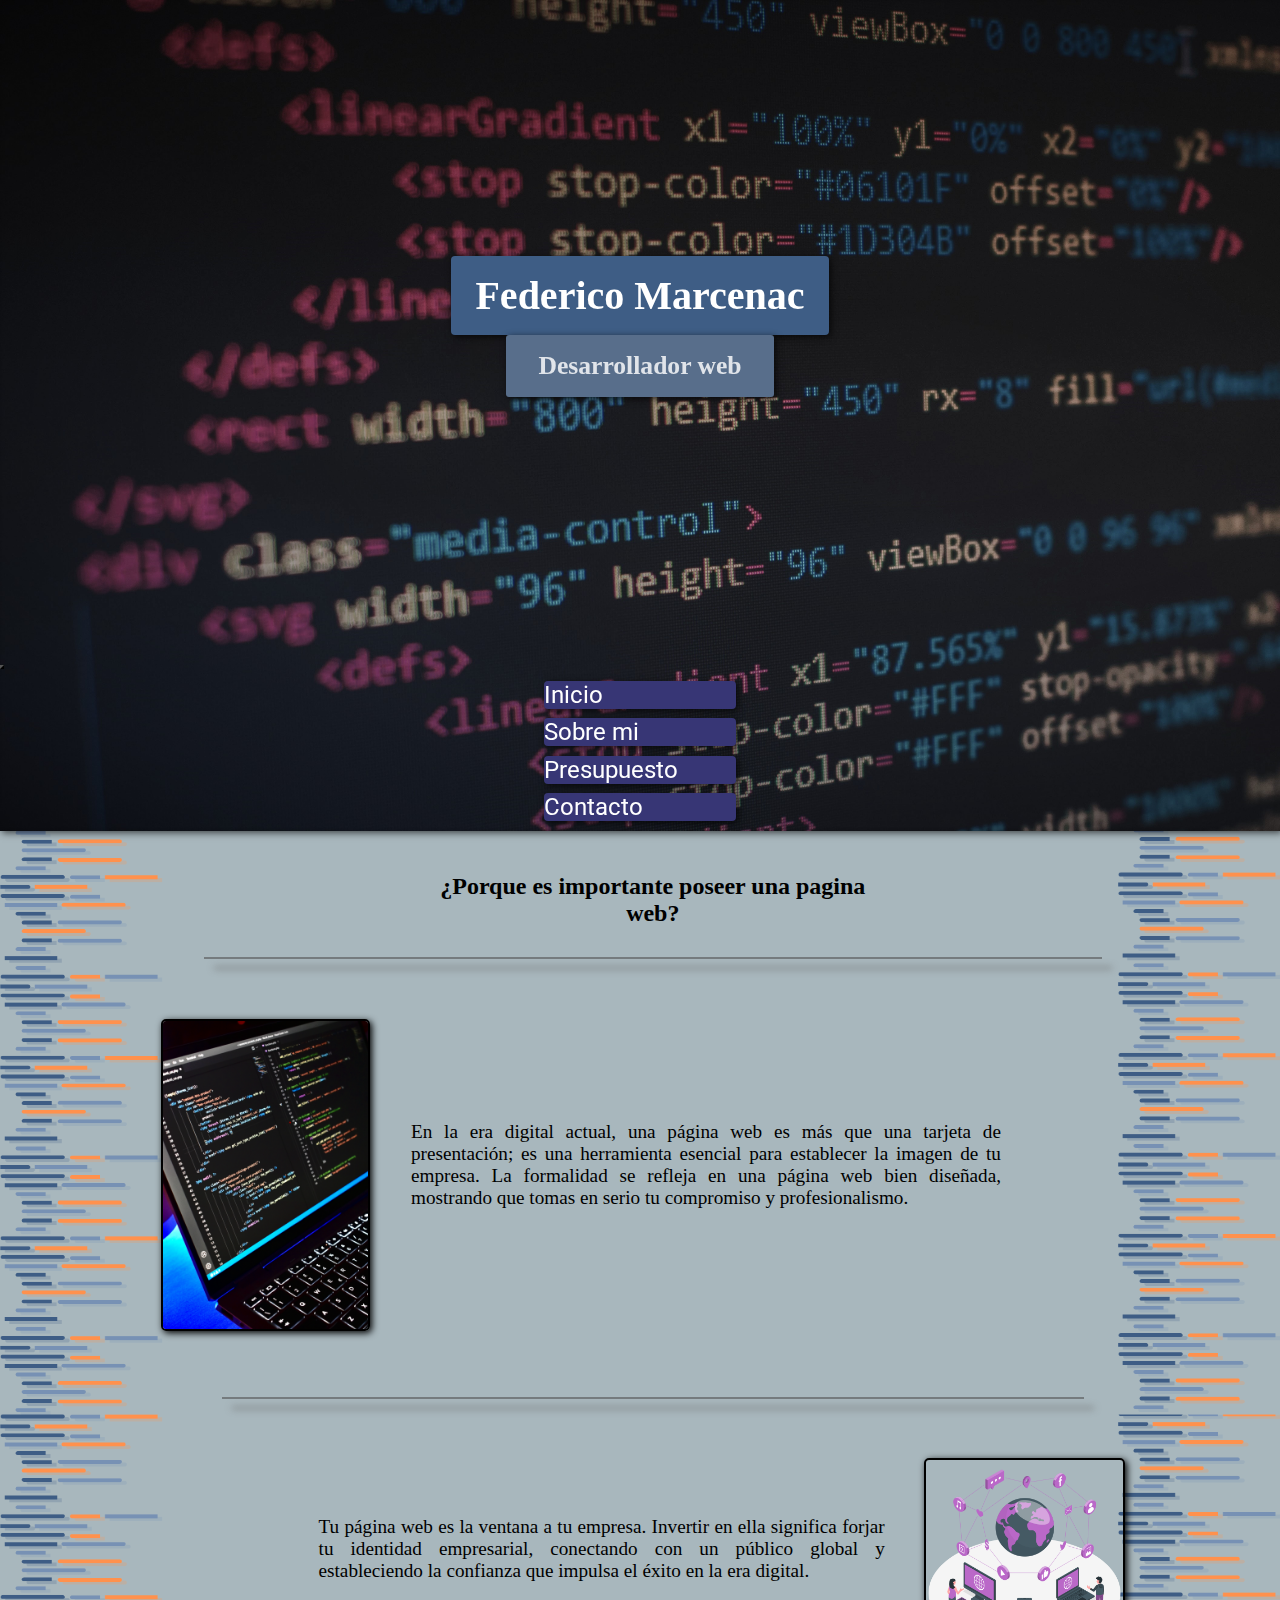
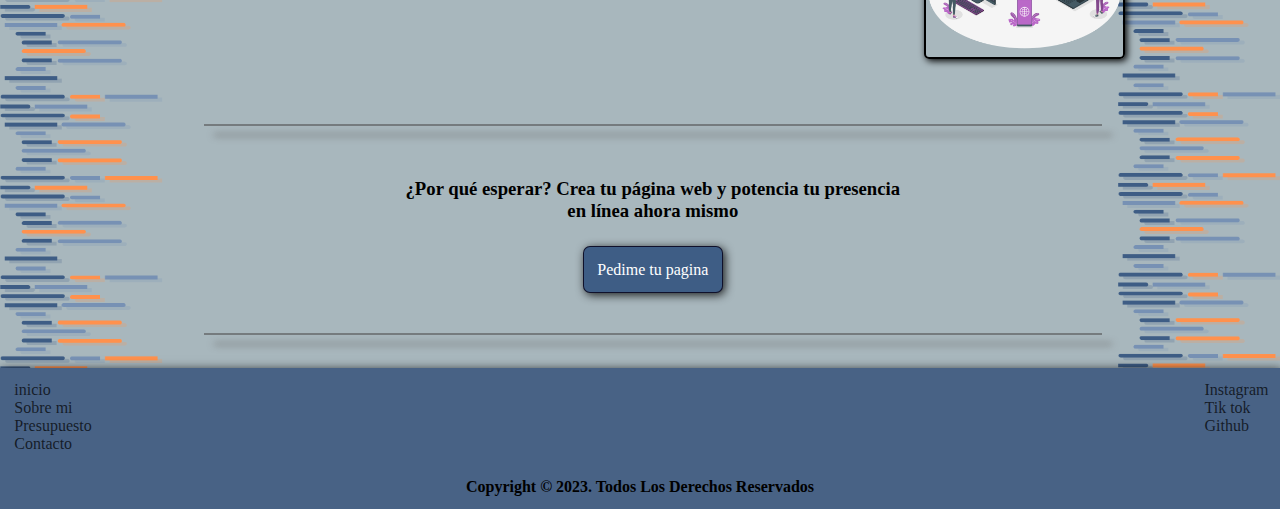
==== commit d7ba3a8e: "falto, falta, y faltara, cambio de diseño del fondo: version 2.0" ====
--- a/index.html
+++ b/index.html
@@ -3,7 +3,8 @@
 <head>
     <meta charset="UTF-8">
     <meta name="viewport" content="width=device-width, initial-scale=1.0">
-    <title>fedePagina</title>
+    <title>Federico Marcenac</title>
+    <link rel="icon" href="img/favicon.png" type="image/png">
     <link
       href="https://cdn.jsdelivr.net/npm/bootstrap@5.3.1/dist/css/bootstrap.min.css"
       rel="stylesheet"
@@ -44,7 +45,9 @@
   </header>
     <main class="mainGeneral">
       <div class="cajaMain">
-        <h2 class="tituMain">¿Porque es importante poseer una pagina web?</h2>
+        <div class="respuestaMain">
+         <h2 class="tituMain">¿Porque es importante poseer una pagina web?</h2>
+        </div>
         <div class="separador"></div>
         <div class="respuestaMain">
           <img class="imgParrafo" src="img/michael-baccin-XopauR-Nagk-unsplash.jpg" alt=""> <p class="txtParrafo margenDerecha">En la era digital actual, una página web es más que una tarjeta de presentación; es una herramienta esencial para establecer la imagen de tu empresa. La formalidad se refleja en una página web bien diseñada, mostrando que tomas en serio tu compromiso y profesionalismo.</p>                
@@ -57,7 +60,9 @@
         </div>
       <div class="separador"></div>
       <div class="cajaMain">
-        <h3 class="tituMain">¿Por qué esperar? Crea tu página web y potencia tu presencia en línea ahora mismo</h3>
+        <div class="respuestaMain">
+          <h3 class="tituMain">¿Por qué esperar? Crea tu página web y potencia tu presencia en línea ahora mismo</h3>
+        </div>
         <a class="btnMain" href="../html/contaco.html"> Pedime tu pagina </a>
       </div>  
       <div class="separador"></div>
--- a/css/estilo.css
+++ b/css/estilo.css
@@ -1,7 +1,10 @@
 .bodyGeneral {
-  background-color: rgb(168, 183, 189);
-  overflow-y: auto;
+  background-image: url(../img/final.png);
+  background-position: center center;
+  background-size: contain;
+  background-repeat: repeat-y;
   width: 100%;
+  background-attachment: scroll;
 }
 
 ul {
@@ -49,7 +52,7 @@
 
 .tituHeader {
   box-shadow: 2px 2px 7px rgba(0, 0, 0, 0.705);
-  background-color: rgb(62, 93, 133);
+  background-color: #3e5d85;
   color: #fff;
   padding: 1rem 1.5rem;
   font-size: 250%;
@@ -61,7 +64,7 @@
 
 .subHeader {
   box-shadow: 2px 2px 7px rgba(0, 0, 0, 0.705);
-  background-color: rgb(88, 110, 139);
+  background-color: #586e8b;
   color: rgba(255, 255, 255, 0.8156862745);
   padding: 1rem 2rem;
   font-size: 160%;
@@ -188,11 +191,12 @@
 .pegajoso {
   position: sticky;
   top: -106%;
+  transition: transform 0.5s ease;
 }
 
 .pegajoso2 {
   position: sticky;
-  top: -33%;
+  top: -32%;
   transition: transform 0.5s ease;
 }
 
@@ -225,6 +229,8 @@
   display: flex;
   flex-direction: row;
   align-items: center;
+  margin-left: 10%;
+  margin-right: 10%;
 }
 
 .parrafo {
@@ -249,12 +255,6 @@
 
 .imgEtiqueta {
   width: 110%;
-  height: auto;
-  margin: 10%;
-  margin-top: 4%;
-  border: black 2px solid;
-  border-radius: 5px;
-  box-shadow: 2px 2px 7px black;
 }
 
 .etiquetaPadre {
@@ -273,6 +273,10 @@
   box-shadow: 2px 2px 7px black;
 }
 
+.imgEtiqueta {
+  width: 110%;
+}
+
 .arreglando {
   width: 20%;
 }
